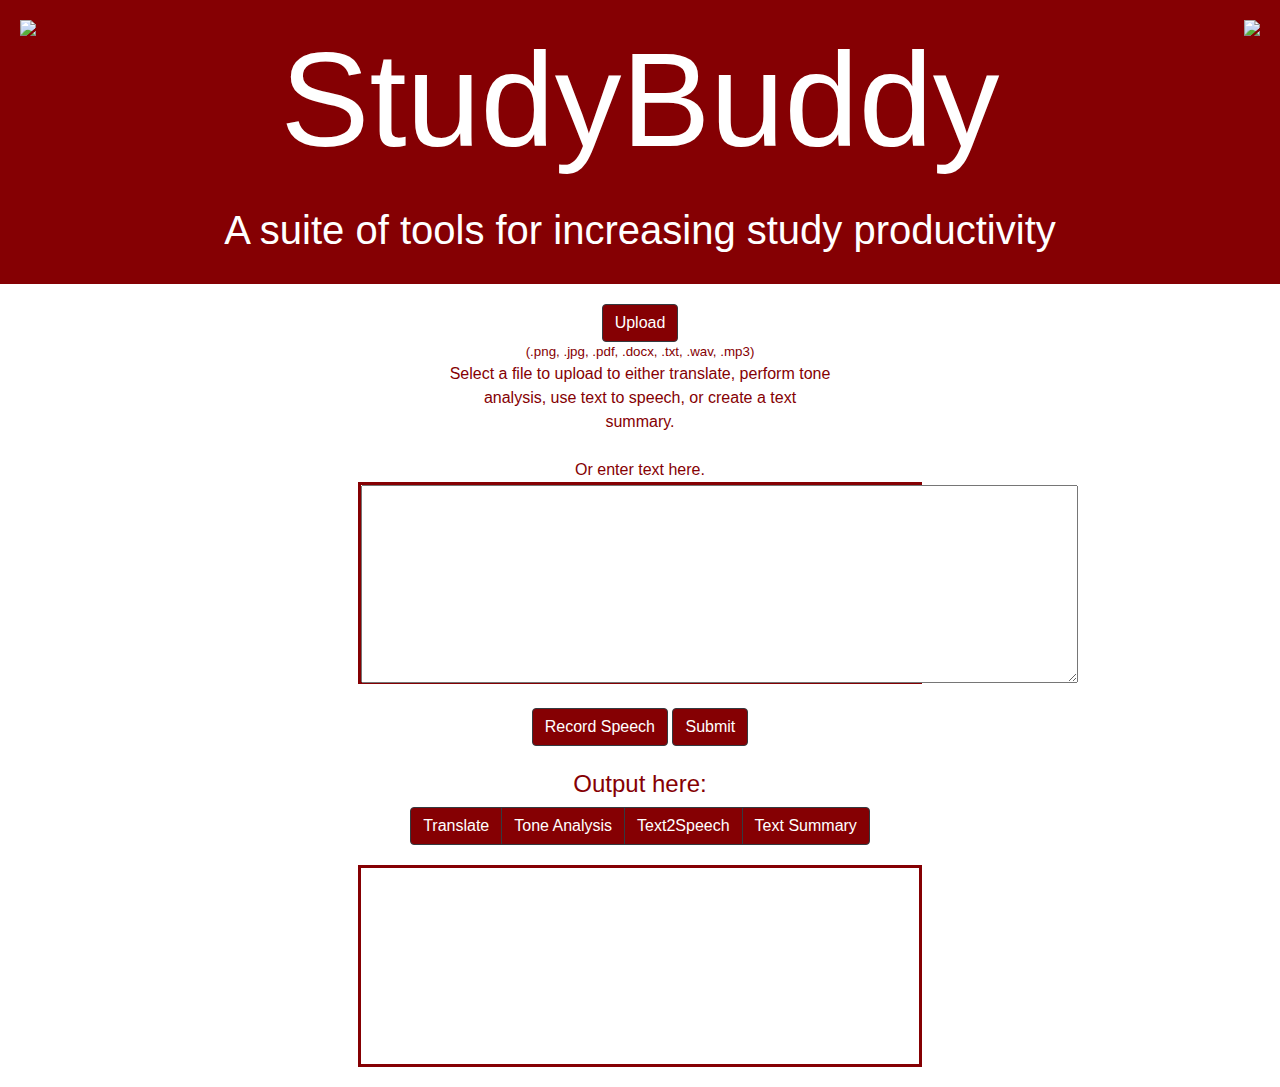
==== get-started-python/templates/index.html @ f1777e67 "translate from main site." ====
<!doctype html>
<html>
<head>
<link rel="stylesheet" href="../static/styles.css">
<link rel="stylesheet" href="https://maxcdn.bootstrapcdn.com/bootstrap/4.0.0/css/bootstrap.min.css" integrity="sha384-Gn5384xqQ1aoWXA+058RXPxPg6fy4IWvTNh0E263XmFcJlSAwiGgFAW/dAiS6JXm" crossorigin="anonymous">
<meta charset="utf-8">
<title>StudyBuddy</title>
</head>
<body>
  <img id="leftImg" src="https://i.imgur.com/p43SYEp.png">
  <img id="rightImg" src="https://i.imgur.com/u60yR1X.png">
  <div id="backgroundTop">
       <div id="header">StudyBuddy</div>
       <div id="description"> A suite of tools for increasing study productivity </div><br>
  </div>
  <div id="content">
  <div id="uploadButton">
    <button type="button" class="btn btn-outline-dark" onclick="upload()">Upload</button>
  </div>
  <div id="upload"></div>
  <div id="filetypes">(.png, .jpg, .pdf, .docx, .txt, .wav, .mp3)</div>
  <div id="uploadDescription">Select a file to upload to either translate, perform tone analysis, use text to speech, or create a text summary.</div>
  <br>
  Or enter text here.<br>
  <div id="textBox">
    <textarea cols="75" rows="8"></textarea>
  </div>
  <br>
  <button type="button" class="btn btn-outline-dark">Record Speech</button>
  <button type="button" class="btn btn-outline-dark">Submit</button>
  <br>
  <br>
  <h4>Output here:<br></h4>
  <div class="btn-group btn-group-toggle" data-toggle="buttons" id="navBar">
    <label class="btn btn-outline-dark" onclick="translateButton()">
      <input type="radio" name="options" id="option1" autocomplete="off">
      Translate </label>
    <label class="btn btn-outline-dark" onclick="toneAnalysisButton()">
      <input type="radio" name="options" id="option2" autocomplete="off">
      Tone Analysis </label>
    <label class="btn btn-outline-dark" onclick="text2SpeechButton()">
      <input type="radio" name="options" id="option3" autocomplete="off">
      Text2Speech </label>
    <label class="btn btn-outline-dark" onclick="textSummaryButton()">
      <input type="radio" name="options" id="option4" autocomplete="off">
      Text Summary </label>
  </div>
	<div id="returnMessage" class="returnMessage" onload="loadFunction()">
	
	</div>
</div>
</body>
</html>

<!-- jQuery (necessary for Bootstrap's JavaScript plugins) -->
<script src="https://ajax.googleapis.com/ajax/libs/jquery/1.12.4/jquery.min.js"></script>
<!-- Include all compiled plugins (below), or include individual files as needed -->
<script src="https://maxcdn.bootstrapcdn.com/bootstrap/3.3.7/js/bootstrap.min.js"></script>
<script src="static/antixss.js" type="text/javascript"></script>

<script>
		function loadFunction() {
    		$.ajax({
                    method: "POST",
                    url: "/api",
                    contentType: "application/json",
                    data: JSON.stringify({ message: message })
                })
                    .then(function (data) {
                        console.log(data); 
                        $('.returnMessage').append("<p>" + data + "</p>"); 
                        //x=document.getElementsByClassName("you-chat");
                        //x.innerText="<p>" + data.slice(14, -2) + "</p>";
                        // $('#response').html(AntiXSS.sanitizeInput(data));
                        // $('#nameInput').hide();
                        // getNames();
                    });
		}
</script>

<script>	
	function upload()
	{
		document.getElementById('upload').innerHTML = 
		"<form action='/api' method='post' enctype='multipart/form-data'> <input type='file' name='file' capture> <input type='submit' value='Upload'> </form><br>"
		document.getElementById('uploadButton').innerHTML = ""
	}
    
    function reset()
    {
        document.getElementById('uploadButton').innerHTML = "<button type='button' class='btn btn-outline-dark' onclick='upload()'>Upload</button>"
        document.getElementById('upload').innerHTML = ""
    }
    
    function translateButton()
    {
        document.getElementById('navBar').innerHTML = "<label class='btn btn-danger' onclick='translateButton()'> <input type='radio' name='options' id='option1' autocomplete='off' checked> Translate </label><label class='btn btn-outline-dark' onclick='toneAnalysisButton()'><input type='radio' name='options' id='option2' autocomplete='off'>Tone Analysis </label><label class='btn btn-outline-dark' onclick='text2SpeechButton()'><input type='radio' name='options' id='option3' autocomplete='off'> Text2Speech </label><label class='btn btn-outline-dark' onclick='textSummaryButton()'><input type='radio' name='options' id='option4' autocomplete='off'>Text Summary </label>"
	"<form action='/translate' method='post' enctype='multipart/form-data'> <input type='file' name='file' capture> <input type='submit' value='Upload'> </form><br>"
    }
    
    function toneAnalysisButton()
    {
        document.getElementById('navBar').innerHTML = "<label class='btn btn-outline-dark' onclick='translateButton()'> <input type='radio' name='options' id='option1' autocomplete='off'> Translate </label><label class='btn btn-danger' onclick='toneAnalysisButton()'><input type='radio' name='options' id='option2' autocomplete='off' checked>Tone Analysis </label><label class='btn btn-outline-dark' onclick='text2SpeechButton()'><input type='radio' name='options' id='option3' autocomplete='off'> Text2Speech </label><label class='btn btn-outline-dark' onclick='textSummaryButton()'><input type='radio' name='options' id='option4' autocomplete='off'>Text Summary </label>"
    }
    function text2SpeechButton()
    {
        document.getElementById('navBar').innerHTML = "<label class='btn btn-outline-dark' onclick='translateButton()'> <input type='radio' name='options' id='option1' autocomplete='off'> Translate </label><label class='btn btn-outline-dark' onclick='toneAnalysisButton()'><input type='radio' name='options' id='option2' autocomplete='off'>Tone Analysis </label><label class='btn btn-danger' onclick='text2SpeechButton()'><input type='radio' name='options' id='option3' autocomplete='off' checked> Text2Speech </label><label class='btn btn-outline-dark' onclick='textSummaryButton()'><input type='radio' name='options' id='option4' autocomplete='off'>Text Summary </label>"
    }
    function textSummaryButton()
    {
        document.getElementById('navBar').innerHTML = "<label class='btn btn-outline-dark' onclick='translateButton()'> <input type='radio' name='options' id='option1' autocomplete='off'> Translate </label><label class='btn btn-outline-dark' onclick='toneAnalysisButton()'><input type='radio' name='options' id='option2' autocomplete='off'>Tone Analysis </label><label class='btn btn-outline-dark' onclick='text2SpeechButton()'><input type='radio' name='options' id='option3' autocomplete='off'> Text2Speech </label><label class='btn btn-danger' onclick='textSummaryButton()'><input type='radio' name='options' id='option4' autocomplete='off' checked>Text Summary </label>"
    }
</script>
---- get-started-python/static/styles.css ----
/* CSS Document */

body{
	font-family: Segoe, "Segoe UI", "DejaVu Sans", "Trebuchet MS", Verdana, "sans-serif";
    color: #ffffff !important;
}

img {
    height: 100px;
    width: auto;
}

#leftImg {
    position: absolute;
    top:20px;
    left: 20px;
}

#rightImg {
    position: absolute;
    top:20px;
    right: 20px;
}

#header{
	text-align: center;
	width: 100%;
	font-size: 100pt;
}

#description{
	text-align: center;
	width: 100%;
	font-size: 30pt;
}

#content{
	display: block;
	clear: both;
	text-align: center;
	padding: 20px 0 0 0;
    color: #850003 !important;
}

#uploadDescription {
    width: 30%;
    margin: 0 auto;
}

#filetypes{
	font-size: 10pt;
}

#returnMessage {
    border-style: solid;
    border-width: 2px, 2px, 2px, 2px;
    width: 564px;
    height: 202px;
    margin: 0 auto;
    margin-top: 20px;
    margin-bottom: 20px;
}

#backgroundTop {
    #background-image: url("https://hdwallsource.com/img/2016/7/big-library-wallpaper-50365-52056-hd-wallpapers.jpg");
    background-position: center;
    background-color: #850003;
}

#textBox {
    border-style: solid;
    border-width: 2px, 2px, 2px, 2px;
    width: 564px;
    height: 202px;
    margin: 0 auto;
}

.btn {
    background-color: #850003 !important;
    color: white !important;
}

.btn:hover {
    background-color: #b7090d !important;
}

.btn-danger {
        background-color: #b7090d !important;
}
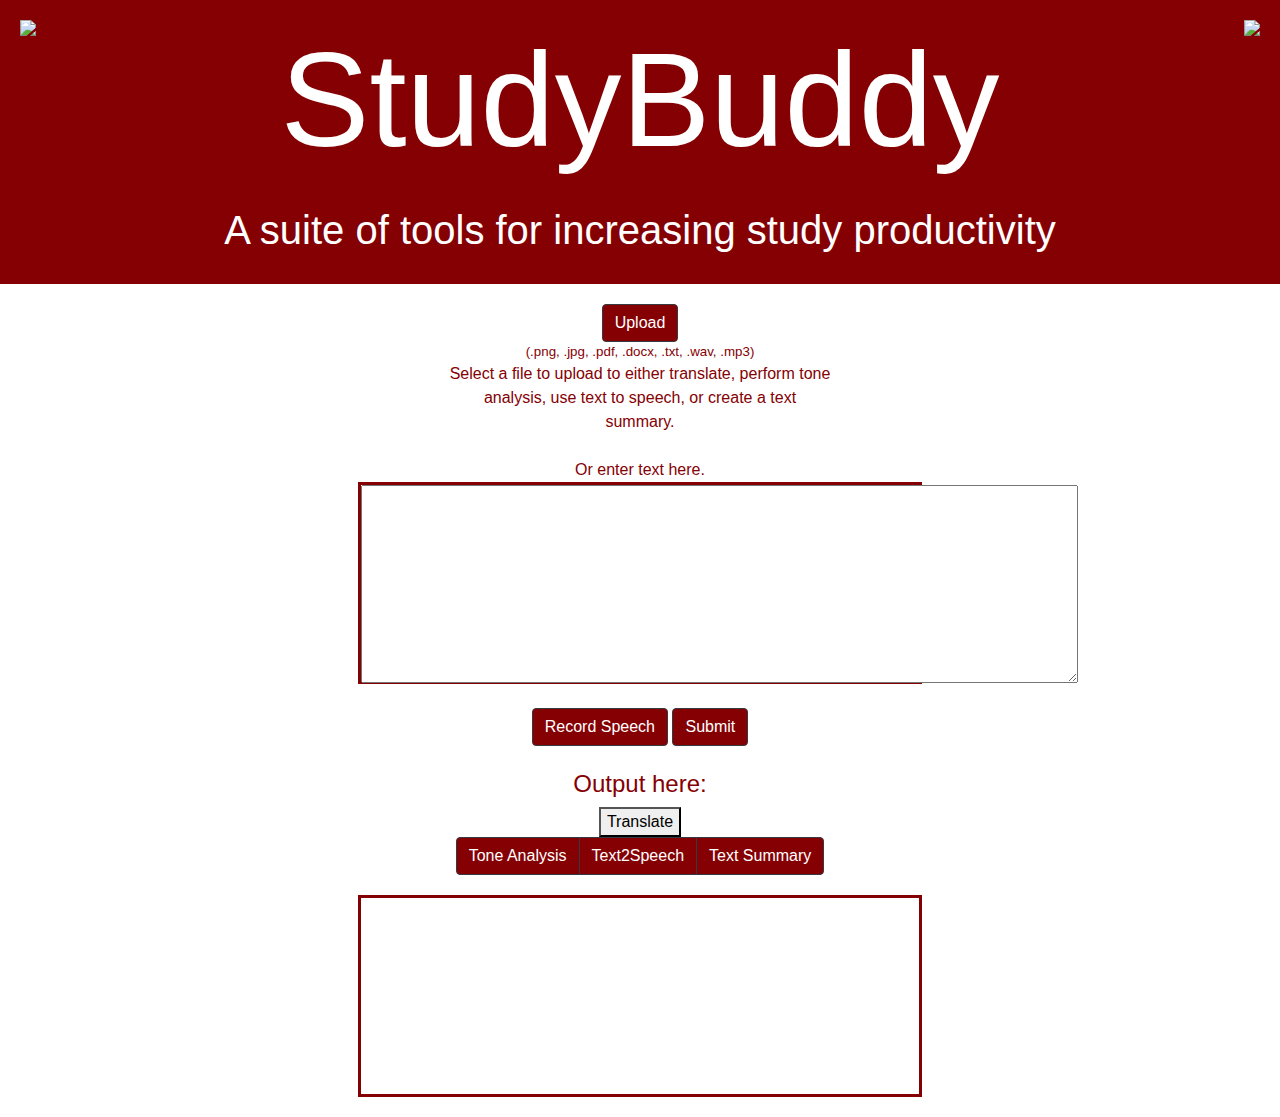
==== commit 3e519f6f: "stuff" ====
--- a/get-started-python/templates/index.html
+++ b/get-started-python/templates/index.html
@@ -31,17 +31,19 @@
   <br>
   <br>
   <h4>Output here:<br></h4>
+  
+    <form action="/translate" method="post">
+        <button name="forwardBtn" type="submit">Translate</button>
+    </form>
+  
   <div class="btn-group btn-group-toggle" data-toggle="buttons" id="navBar">
-    <label class="btn btn-outline-dark" onclick="translateButton()">
-      <input type="radio" name="options" id="option1" autocomplete="off">
-      Translate </label>
-    <label class="btn btn-outline-dark" onclick="toneAnalysisButton()">
+    <label class="btn btn-outline-dark">
       <input type="radio" name="options" id="option2" autocomplete="off">
       Tone Analysis </label>
-    <label class="btn btn-outline-dark" onclick="text2SpeechButton()">
+    <label class="btn btn-outline-dark">
       <input type="radio" name="options" id="option3" autocomplete="off">
       Text2Speech </label>
-    <label class="btn btn-outline-dark" onclick="textSummaryButton()">
+    <label class="btn btn-outline-dark">
       <input type="radio" name="options" id="option4" autocomplete="off">
       Text Summary </label>
   </div>
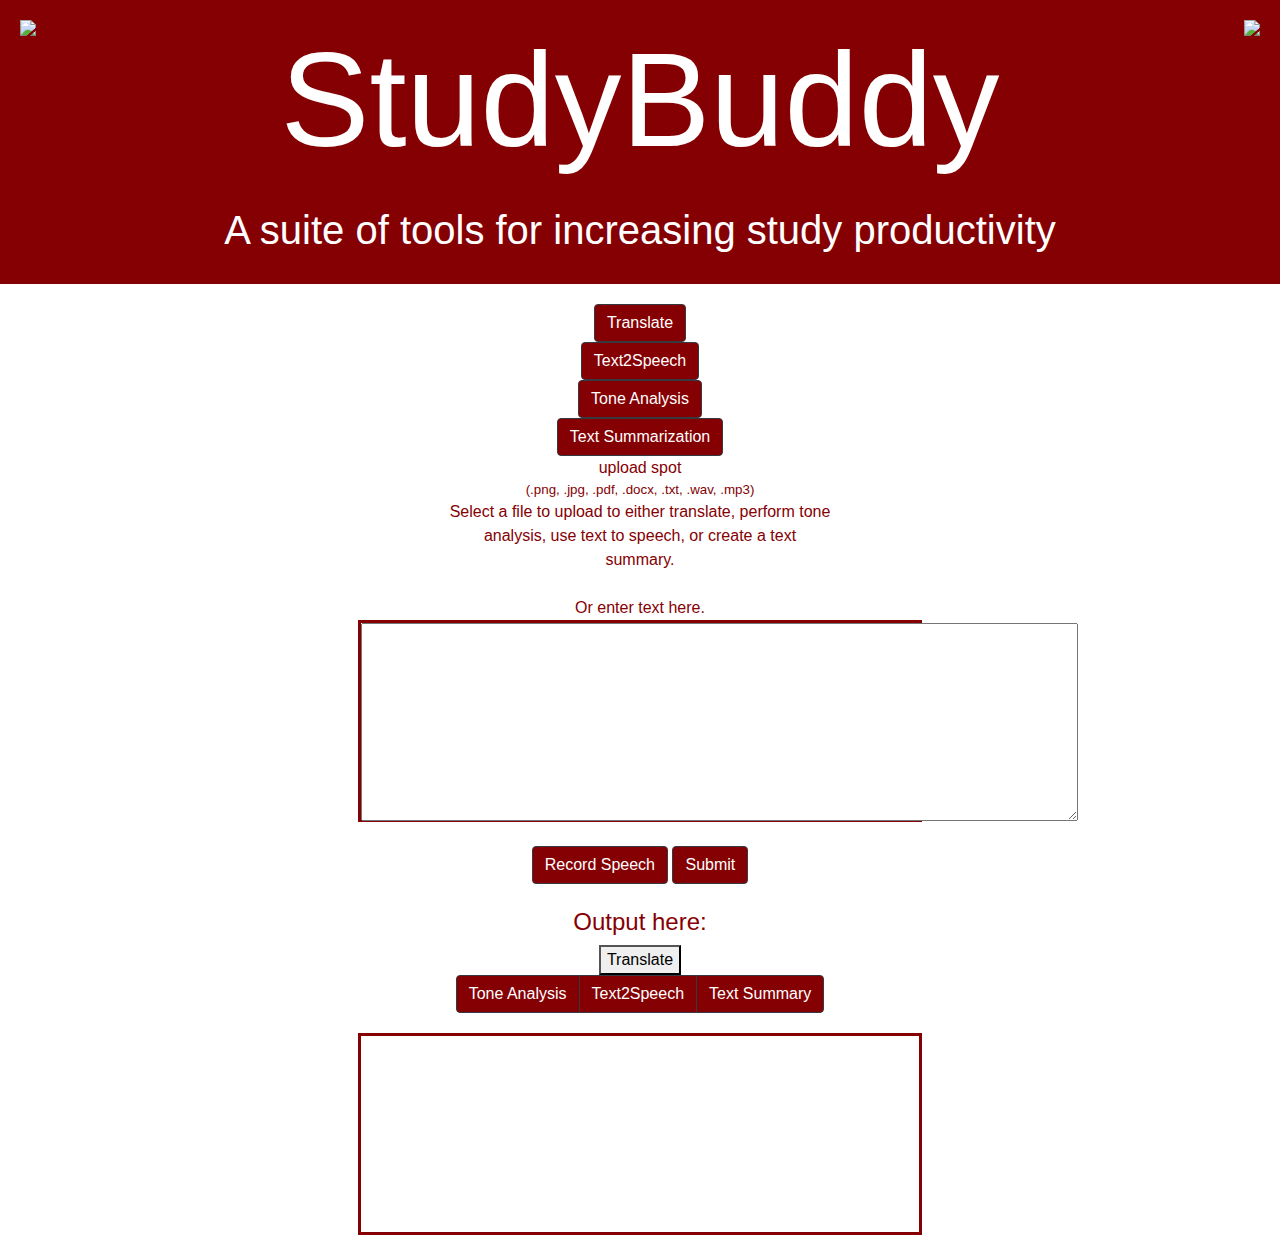
==== commit 7252a0f8: "stuff" ====
--- a/get-started-python/templates/index.html
+++ b/get-started-python/templates/index.html
@@ -15,9 +15,18 @@
   </div>
   <div id="content">
   <div id="uploadButton">
-    <button type="button" class="btn btn-outline-dark" onclick="upload()">Upload</button>
+    <button type="button" class="btn btn-outline-dark" onclick="translate()">Translate</button>
   </div>
-  <div id="upload"></div>
+  <div id="uploadButton">
+    <button type="button" class="btn btn-outline-dark" onclick="text2Speech()">Text2Speech</button>
+  </div>
+  <div id="uploadButton">
+    <button type="button" class="btn btn-outline-dark" onclick="toneAnalysis()">Tone Analysis</button>
+  </div>
+  <div id="uploadButton">
+    <button type="button" class="btn btn-outline-dark" onclick="textSummarization()">Text Summarization</button>
+  </div>
+  <div id="upload">upload spot</div>
   <div id="filetypes">(.png, .jpg, .pdf, .docx, .txt, .wav, .mp3)</div>
   <div id="uploadDescription">Select a file to upload to either translate, perform tone analysis, use text to speech, or create a text summary.</div>
   <br>
@@ -33,7 +42,7 @@
   <h4>Output here:<br></h4>
   
     <form action="/translate" method="post">
-        <button name="forwardBtn" type="submit">Translate</button>
+        <button name="file" type="submit">Translate</button>
     </form>
   
   <div class="btn-group btn-group-toggle" data-toggle="buttons" id="navBar">
@@ -78,15 +87,30 @@
                         // getNames();
                     });
 		}
-</script>
-
-<script>	
-	function upload()
+	
+	function translate()
 	{
-		document.getElementById('upload').innerHTML = 
-		"<form action='/api' method='post' enctype='multipart/form-data'> <input type='file' name='file' capture> <input type='submit' value='Upload'> </form><br>"
-		document.getElementById('uploadButton').innerHTML = ""
+		document.getElementById('upload').innerHTML = "<form action='/translate' method='post' enctype='multipart/form-data'> <input type='file' name='file' capture> <input type='submit' value='Upload'> </form><br> "
+		//document.getElementById('uploadButton').innerHTML = ""
 	}
+    
+    
+    function text2Speech()
+    {
+        document.getElementById('upload').innerHTML = "<form action='/text2speech' method='post' enctype='multipart/form-data'> <input type='file' name='file' capture> <input type='submit' value='Text2Speech'> </form><br>
+        //document.getElementById('uploadButton').innerHTML = ""
+    }
+    
+    function toneAnalysis() 
+    {
+        document.getElementById('upload').innerHTML = "<form action='/toneanalysis' method='post' enctype='multipart/form-data'> <input type='file' name='file' capture> <input type='submit' value='Tone Analysis'> </form><br>"
+        //document.getElementById('uploadButton').innerHTML = ""
+    }
+    function textSummarization() 
+    {
+        document.getElementById('upload').innerHTML = "<form action='/textsummary' method='post' enctype='multipart/form-data'> <input type='file' name='file' capture> <input type='submit' value='Text Summary'> </form><br>"
+        //document.getElementById('uploadButton').innerHTML = ""
+    }
     
     function reset()
     {
--- a/get-started-python/static/styles.css
+++ b/get-started-python/static/styles.css
@@ -62,7 +62,7 @@
 }
 
 #backgroundTop {
-    #background-image: url("https://hdwallsource.com/img/2016/7/big-library-wallpaper-50365-52056-hd-wallpapers.jpg");
+    /*background-image: url("https://hdwallsource.com/img/2016/7/big-library-wallpaper-50365-52056-hd-wallpapers.jpg");*/
     background-position: center;
     background-color: #850003;
 }
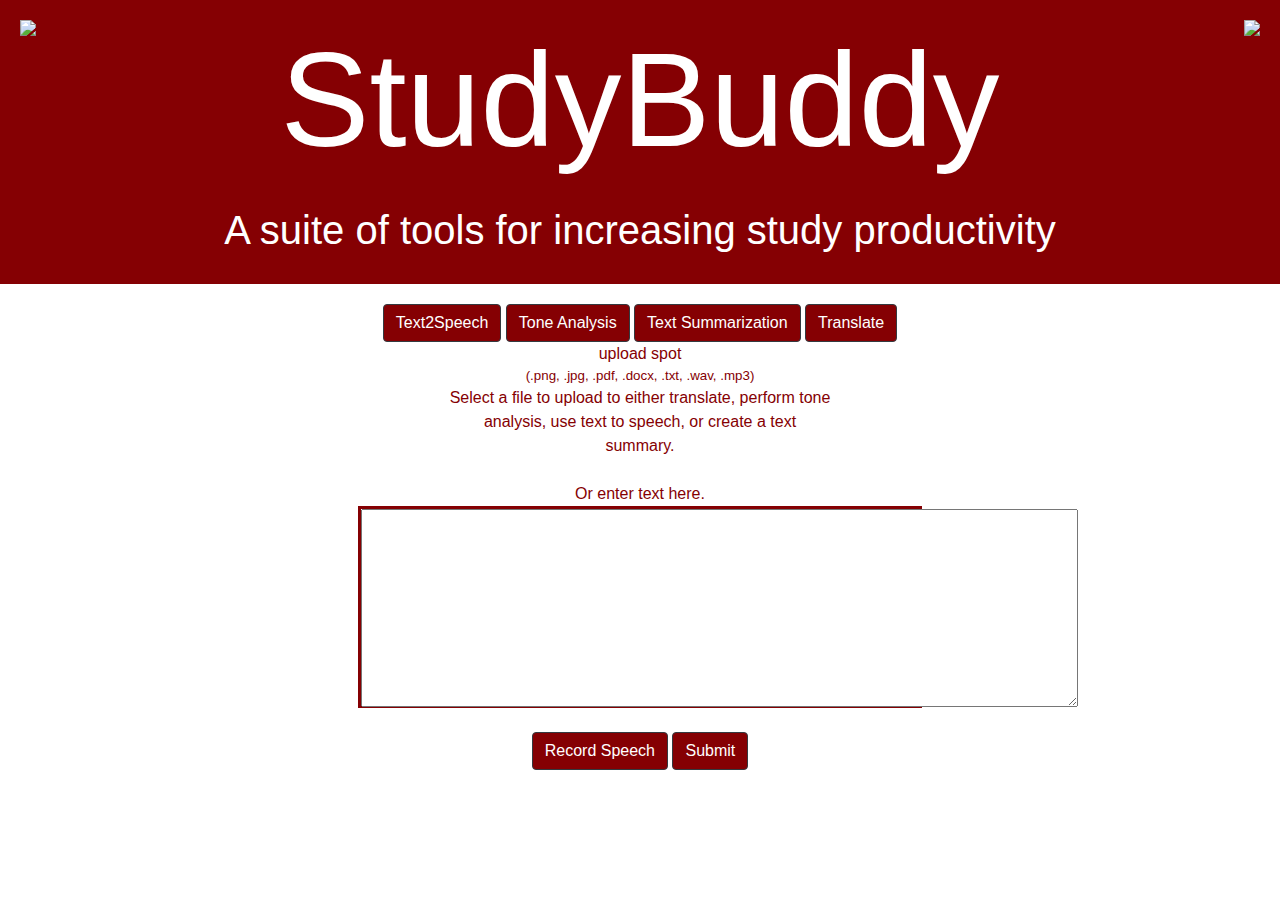
==== commit de600333: "stuff" ====
--- a/get-started-python/templates/index.html
+++ b/get-started-python/templates/index.html
@@ -5,6 +5,32 @@
 <link rel="stylesheet" href="https://maxcdn.bootstrapcdn.com/bootstrap/4.0.0/css/bootstrap.min.css" integrity="sha384-Gn5384xqQ1aoWXA+058RXPxPg6fy4IWvTNh0E263XmFcJlSAwiGgFAW/dAiS6JXm" crossorigin="anonymous">
 <meta charset="utf-8">
 <title>StudyBuddy</title>
+<script>
+
+    
+    function text2Speech()
+    {
+        document.getElementById('upload').innerHTML = "<br><form action='/text2speech' method='post' enctype='multipart/form-data'> <input type='file' name='file' capture> <input type='submit' value='Text2Speech'> </form><br>"
+        //document.getElementById('uploadButton').innerHTML = ""
+    }
+    
+    function toneAnalysis() 
+    {
+        document.getElementById('upload').innerHTML = "<br><form action='/toneanalysis' method='post' enctype='multipart/form-data'> <input type='file' name='file' capture> <input type='submit' value='Tone Analysis'> </form><br>"
+        //document.getElementById('uploadButton').innerHTML = ""
+    }
+    function textSummarization() 
+    {
+        document.getElementById('upload').innerHTML = "<br><form action='/textsummary' method='post' enctype='multipart/form-data'> <input type='file' name='file' capture> <input type='submit' value='Text Summary'> </form><br>"
+        //document.getElementById('uploadButton').innerHTML = ""
+    }
+    function translateButton() 
+    {
+        document.getElementById('upload').innerHTML = "<br><form action='/translate' method='post' enctype='multipart/form-data'> <input type='file' name='file' capture> <input type='submit' value='Translate'> </form><br>"
+        //document.getElementById('uploadButton').innerHTML = ""
+    }
+</script>
+
 </head>
 <body>
   <img id="leftImg" src="https://i.imgur.com/p43SYEp.png">
@@ -14,18 +40,10 @@
        <div id="description"> A suite of tools for increasing study productivity </div><br>
   </div>
   <div id="content">
-  <div id="uploadButton">
-    <button type="button" class="btn btn-outline-dark" onclick="translate()">Translate</button>
-  </div>
-  <div id="uploadButton">
     <button type="button" class="btn btn-outline-dark" onclick="text2Speech()">Text2Speech</button>
-  </div>
-  <div id="uploadButton">
     <button type="button" class="btn btn-outline-dark" onclick="toneAnalysis()">Tone Analysis</button>
-  </div>
-  <div id="uploadButton">
     <button type="button" class="btn btn-outline-dark" onclick="textSummarization()">Text Summarization</button>
-  </div>
+    <button type="button" class="btn btn-outline-dark" onclick="translateButton()">Translate</button>
   <div id="upload">upload spot</div>
   <div id="filetypes">(.png, .jpg, .pdf, .docx, .txt, .wav, .mp3)</div>
   <div id="uploadDescription">Select a file to upload to either translate, perform tone analysis, use text to speech, or create a text summary.</div>
@@ -39,26 +57,6 @@
   <button type="button" class="btn btn-outline-dark">Submit</button>
   <br>
   <br>
-  <h4>Output here:<br></h4>
-  
-    <form action="/translate" method="post">
-        <button name="file" type="submit">Translate</button>
-    </form>
-  
-  <div class="btn-group btn-group-toggle" data-toggle="buttons" id="navBar">
-    <label class="btn btn-outline-dark">
-      <input type="radio" name="options" id="option2" autocomplete="off">
-      Tone Analysis </label>
-    <label class="btn btn-outline-dark">
-      <input type="radio" name="options" id="option3" autocomplete="off">
-      Text2Speech </label>
-    <label class="btn btn-outline-dark">
-      <input type="radio" name="options" id="option4" autocomplete="off">
-      Text Summary </label>
-  </div>
-	<div id="returnMessage" class="returnMessage" onload="loadFunction()">
-	
-	</div>
 </div>
 </body>
 </html>
@@ -70,70 +68,27 @@
 <script src="static/antixss.js" type="text/javascript"></script>
 
 <script>
-		function loadFunction() {
-    		$.ajax({
-                    method: "POST",
-                    url: "/api",
-                    contentType: "application/json",
-                    data: JSON.stringify({ message: message })
-                })
-                    .then(function (data) {
-                        console.log(data); 
-                        $('.returnMessage').append("<p>" + data + "</p>"); 
-                        //x=document.getElementsByClassName("you-chat");
-                        //x.innerText="<p>" + data.slice(14, -2) + "</p>";
-                        // $('#response').html(AntiXSS.sanitizeInput(data));
-                        // $('#nameInput').hide();
-                        // getNames();
-                    });
-		}
-	
-	function translate()
-	{
-		document.getElementById('upload').innerHTML = "<form action='/translate' method='post' enctype='multipart/form-data'> <input type='file' name='file' capture> <input type='submit' value='Upload'> </form><br> "
-		//document.getElementById('uploadButton').innerHTML = ""
-	}
-    
-    
-    function text2Speech()
-    {
-        document.getElementById('upload').innerHTML = "<form action='/text2speech' method='post' enctype='multipart/form-data'> <input type='file' name='file' capture> <input type='submit' value='Text2Speech'> </form><br>
-        //document.getElementById('uploadButton').innerHTML = ""
-    }
-    
-    function toneAnalysis() 
-    {
-        document.getElementById('upload').innerHTML = "<form action='/toneanalysis' method='post' enctype='multipart/form-data'> <input type='file' name='file' capture> <input type='submit' value='Tone Analysis'> </form><br>"
-        //document.getElementById('uploadButton').innerHTML = ""
-    }
-    function textSummarization() 
-    {
-        document.getElementById('upload').innerHTML = "<form action='/textsummary' method='post' enctype='multipart/form-data'> <input type='file' name='file' capture> <input type='submit' value='Text Summary'> </form><br>"
-        //document.getElementById('uploadButton').innerHTML = ""
-    }
+		<!-- function loadFunction() { -->
+    		<!-- $.ajax({ -->
+                    <!-- method: "POST", -->
+                    <!-- url: "/api", -->
+                    <!-- contentType: "application/json", -->
+                    <!-- data: JSON.stringify({ message: message }) -->
+                <!-- }) -->
+                    <!-- .then(function (data) { -->
+                        <!-- console.log(data);  -->
+                        <!-- $('.returnMessage').append("<p>" + data + "</p>");  -->
+                        <!-- //x=document.getElementsByClassName("you-chat"); -->
+                        <!-- //x.innerText="<p>" + data.slice(14, -2) + "</p>"; -->
+                        <!-- // $('#response').html(AntiXSS.sanitizeInput(data)); -->
+                        <!-- // $('#nameInput').hide(); -->
+                        <!-- // getNames(); -->
+                    <!-- }); -->
+		<!-- } -->
     
     function reset()
     {
         document.getElementById('uploadButton').innerHTML = "<button type='button' class='btn btn-outline-dark' onclick='upload()'>Upload</button>"
         document.getElementById('upload').innerHTML = ""
     }
-    
-    function translateButton()
-    {
-        document.getElementById('navBar').innerHTML = "<label class='btn btn-danger' onclick='translateButton()'> <input type='radio' name='options' id='option1' autocomplete='off' checked> Translate </label><label class='btn btn-outline-dark' onclick='toneAnalysisButton()'><input type='radio' name='options' id='option2' autocomplete='off'>Tone Analysis </label><label class='btn btn-outline-dark' onclick='text2SpeechButton()'><input type='radio' name='options' id='option3' autocomplete='off'> Text2Speech </label><label class='btn btn-outline-dark' onclick='textSummaryButton()'><input type='radio' name='options' id='option4' autocomplete='off'>Text Summary </label>"
-	"<form action='/translate' method='post' enctype='multipart/form-data'> <input type='file' name='file' capture> <input type='submit' value='Upload'> </form><br>"
-    }
-    
-    function toneAnalysisButton()
-    {
-        document.getElementById('navBar').innerHTML = "<label class='btn btn-outline-dark' onclick='translateButton()'> <input type='radio' name='options' id='option1' autocomplete='off'> Translate </label><label class='btn btn-danger' onclick='toneAnalysisButton()'><input type='radio' name='options' id='option2' autocomplete='off' checked>Tone Analysis </label><label class='btn btn-outline-dark' onclick='text2SpeechButton()'><input type='radio' name='options' id='option3' autocomplete='off'> Text2Speech </label><label class='btn btn-outline-dark' onclick='textSummaryButton()'><input type='radio' name='options' id='option4' autocomplete='off'>Text Summary </label>"
-    }
-    function text2SpeechButton()
-    {
-        document.getElementById('navBar').innerHTML = "<label class='btn btn-outline-dark' onclick='translateButton()'> <input type='radio' name='options' id='option1' autocomplete='off'> Translate </label><label class='btn btn-outline-dark' onclick='toneAnalysisButton()'><input type='radio' name='options' id='option2' autocomplete='off'>Tone Analysis </label><label class='btn btn-danger' onclick='text2SpeechButton()'><input type='radio' name='options' id='option3' autocomplete='off' checked> Text2Speech </label><label class='btn btn-outline-dark' onclick='textSummaryButton()'><input type='radio' name='options' id='option4' autocomplete='off'>Text Summary </label>"
-    }
-    function textSummaryButton()
-    {
-        document.getElementById('navBar').innerHTML = "<label class='btn btn-outline-dark' onclick='translateButton()'> <input type='radio' name='options' id='option1' autocomplete='off'> Translate </label><label class='btn btn-outline-dark' onclick='toneAnalysisButton()'><input type='radio' name='options' id='option2' autocomplete='off'>Tone Analysis </label><label class='btn btn-outline-dark' onclick='text2SpeechButton()'><input type='radio' name='options' id='option3' autocomplete='off'> Text2Speech </label><label class='btn btn-danger' onclick='textSummaryButton()'><input type='radio' name='options' id='option4' autocomplete='off' checked>Text Summary </label>"
-    }
 </script>
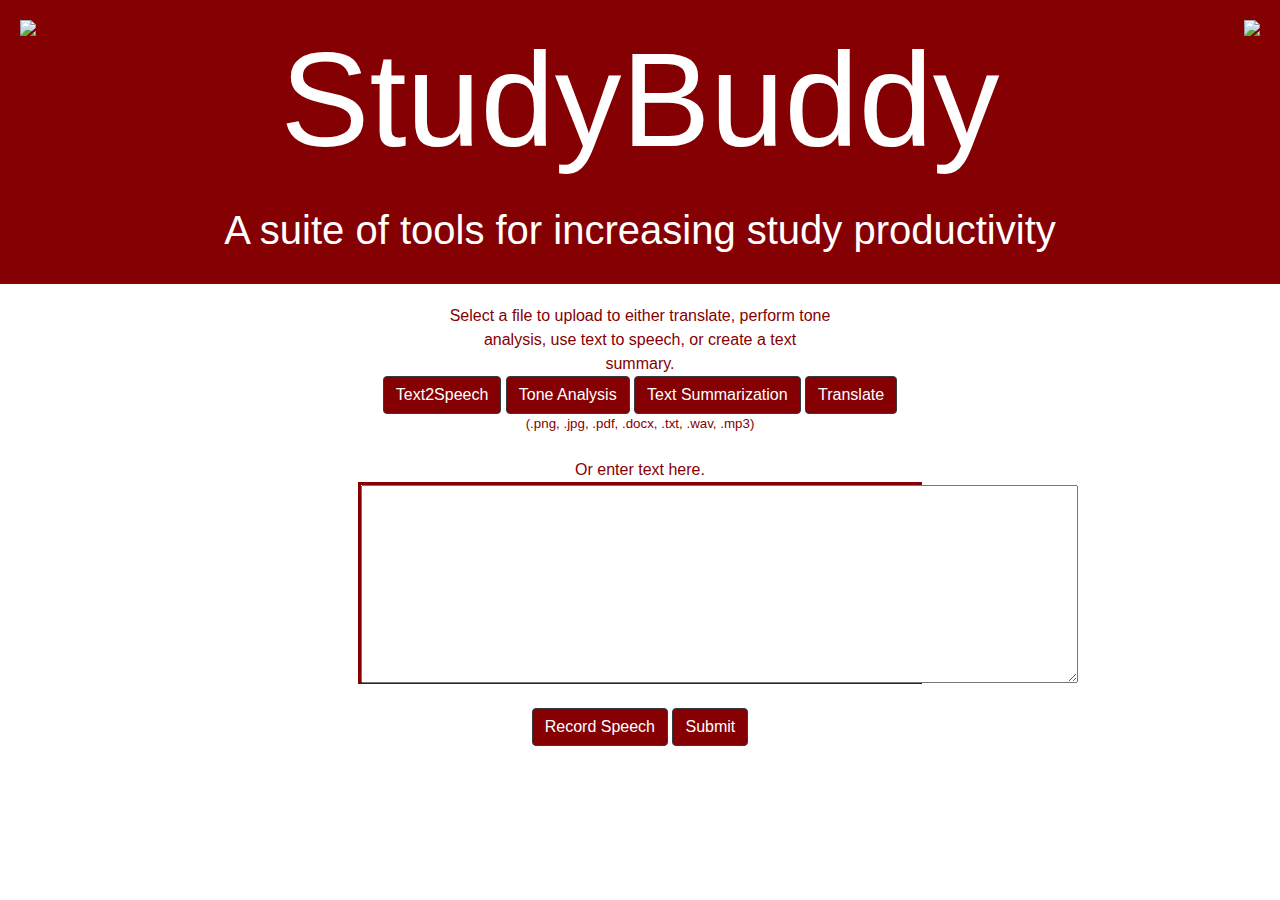
==== commit b0ea63e3: "stuff" ====
--- a/get-started-python/templates/index.html
+++ b/get-started-python/templates/index.html
@@ -40,13 +40,13 @@
        <div id="description"> A suite of tools for increasing study productivity </div><br>
   </div>
   <div id="content">
+  <div id="uploadDescription">Select a file to upload to either translate, perform tone analysis, use text to speech, or create a text summary.</div>
     <button type="button" class="btn btn-outline-dark" onclick="text2Speech()">Text2Speech</button>
     <button type="button" class="btn btn-outline-dark" onclick="toneAnalysis()">Tone Analysis</button>
     <button type="button" class="btn btn-outline-dark" onclick="textSummarization()">Text Summarization</button>
     <button type="button" class="btn btn-outline-dark" onclick="translateButton()">Translate</button>
-  <div id="upload">upload spot</div>
+  <div id="upload"></div>
   <div id="filetypes">(.png, .jpg, .pdf, .docx, .txt, .wav, .mp3)</div>
-  <div id="uploadDescription">Select a file to upload to either translate, perform tone analysis, use text to speech, or create a text summary.</div>
   <br>
   Or enter text here.<br>
   <div id="textBox">
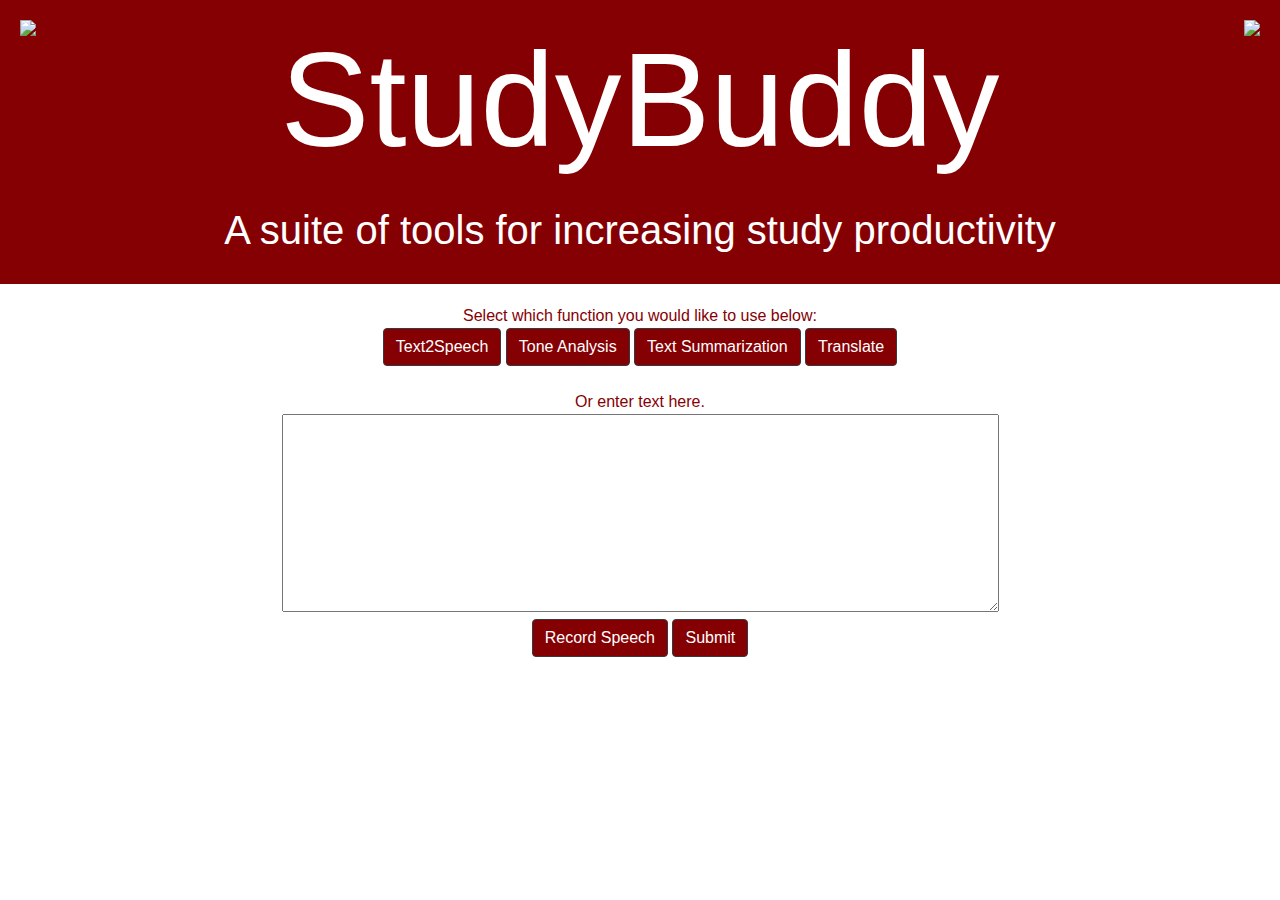
==== commit cf0d7067: "stuff" ====
--- a/get-started-python/templates/index.html
+++ b/get-started-python/templates/index.html
@@ -11,23 +11,28 @@
     function text2Speech()
     {
         document.getElementById('upload').innerHTML = "<br><form action='/text2speech' method='post' enctype='multipart/form-data'> <input type='file' name='file' capture> <input type='submit' value='Text2Speech'> </form><br>"
-        //document.getElementById('uploadButton').innerHTML = ""
+        document.getElementById('uploadButton').innerHTML = 
+        "<button type='button' class='btn btn-danger' onclick='text2Speech()'>Text2Speech</button> <button type='button' class='btn btn-outline-dark' onclick='toneAnalysis()'>Tone Analysis</button> <button type='button' class='btn btn-outline-dark' onclick='textSummarization()'>Text Summarization</button> <button type='button' class='btn btn-outline-dark' onclick='translateButton()'>Translate</button>"
     }
     
     function toneAnalysis() 
     {
         document.getElementById('upload').innerHTML = "<br><form action='/toneanalysis' method='post' enctype='multipart/form-data'> <input type='file' name='file' capture> <input type='submit' value='Tone Analysis'> </form><br>"
-        //document.getElementById('uploadButton').innerHTML = ""
+        document.getElementById('uploadButton').innerHTML =
+        "<button type='button' class='btn btn-outline-dark' onclick='text2Speech()'>Text2Speech</button> <button type='button' class='btn btn-danger' onclick='toneAnalysis()'>Tone Analysis</button> <button type='button' class='btn btn-outline-dark' onclick='textSummarization()'>Text Summarization</button> <button type='button' class='btn btn-outline-dark' onclick='translateButton()'>Translate</button>"
     }
     function textSummarization() 
     {
         document.getElementById('upload').innerHTML = "<br><form action='/textsummary' method='post' enctype='multipart/form-data'> <input type='file' name='file' capture> <input type='submit' value='Text Summary'> </form><br>"
-        //document.getElementById('uploadButton').innerHTML = ""
+        document.getElementById('uploadButton').innerHTML =
+        "<button type='button' class='btn btn-outline-dark' onclick='text2Speech()'>Text2Speech</button> <button type='button' class='btn btn-outline-dark' onclick='toneAnalysis()'>Tone Analysis</button> <button type='button' class='btn btn-danger' onclick='textSummarization()'>Text Summarization</button> <button type='button' class='btn btn-outline-dark' onclick='translateButton()'>Translate</button>"
+        
     }
     function translateButton() 
     {
         document.getElementById('upload').innerHTML = "<br><form action='/translate' method='post' enctype='multipart/form-data'> <input type='file' name='file' capture> <input type='submit' value='Translate'> </form><br>"
-        //document.getElementById('uploadButton').innerHTML = ""
+        document.getElementById('uploadButton').innerHTML =
+        "<button type='button' class='btn btn-outline-dark' onclick='text2Speech()'>Text2Speech</button> <button type='button' class='btn btn-outline-dark' onclick='toneAnalysis()'>Tone Analysis</button> <button type='button' class='btn btn-outline-dark' onclick='textSummarization()'>Text Summarization</button> <button type='button' class='btn btn-danger' onclick='translateButton()'>Translate</button>"
     }
 </script>
 
@@ -40,18 +45,17 @@
        <div id="description"> A suite of tools for increasing study productivity </div><br>
   </div>
   <div id="content">
-  <div id="uploadDescription">Select a file to upload to either translate, perform tone analysis, use text to speech, or create a text summary.</div>
+  <div id="uploadDescription">Select which function you would like to use below:</div>
+  <div id="uploadButton">
     <button type="button" class="btn btn-outline-dark" onclick="text2Speech()">Text2Speech</button>
     <button type="button" class="btn btn-outline-dark" onclick="toneAnalysis()">Tone Analysis</button>
     <button type="button" class="btn btn-outline-dark" onclick="textSummarization()">Text Summarization</button>
     <button type="button" class="btn btn-outline-dark" onclick="translateButton()">Translate</button>
+  </div>
   <div id="upload"></div>
-  <div id="filetypes">(.png, .jpg, .pdf, .docx, .txt, .wav, .mp3)</div>
   <br>
   Or enter text here.<br>
-  <div id="textBox">
-    <textarea cols="75" rows="8"></textarea>
-  </div>
+  <textarea cols="75" rows="8"></textarea>
   <br>
   <button type="button" class="btn btn-outline-dark">Record Speech</button>
   <button type="button" class="btn btn-outline-dark">Submit</button>
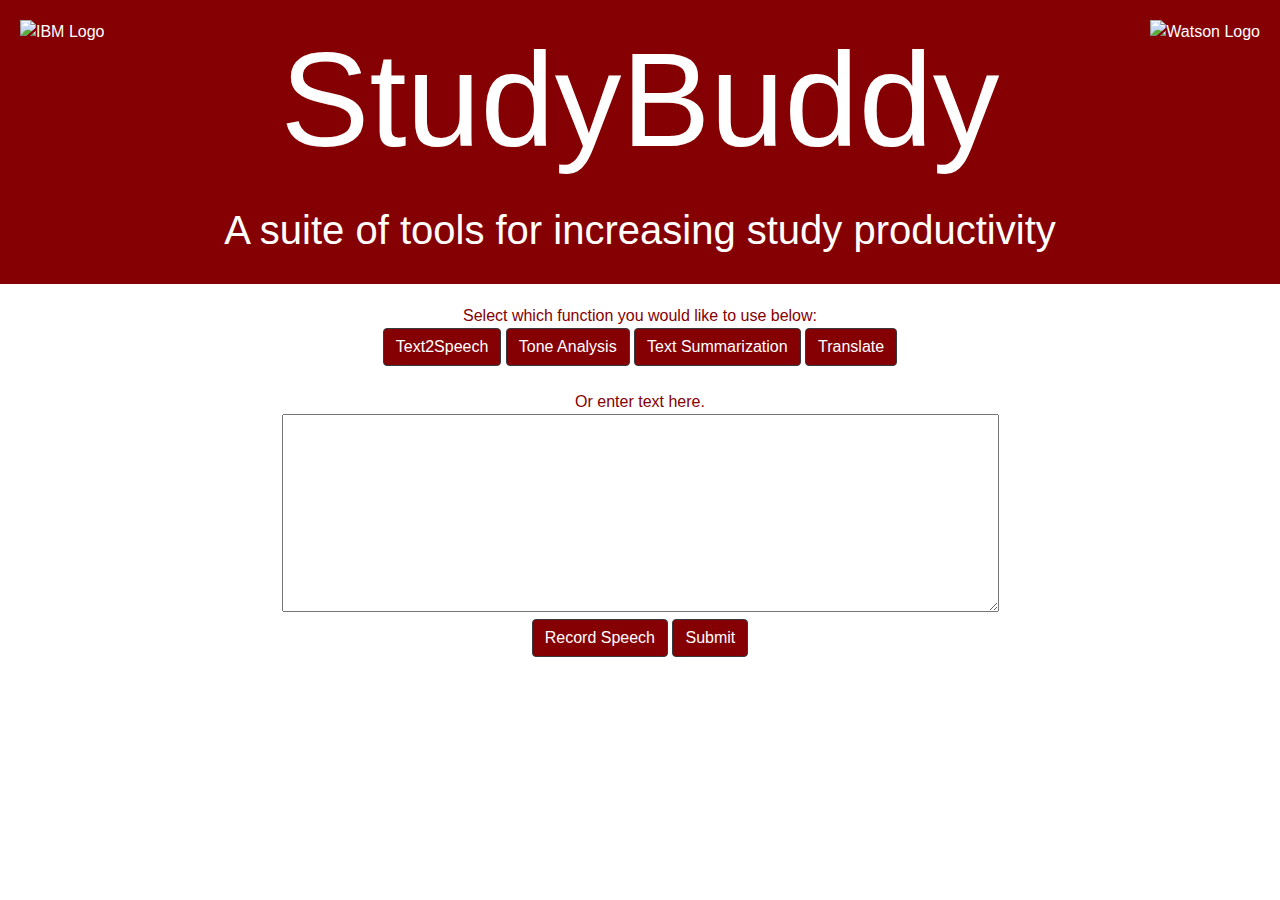
==== commit 29329a67: "final commit for html and css" ====
--- a/get-started-python/templates/index.html
+++ b/get-started-python/templates/index.html
@@ -6,8 +6,6 @@
 <meta charset="utf-8">
 <title>StudyBuddy</title>
 <script>
-
-    
     function text2Speech()
     {
         document.getElementById('upload').innerHTML = "<br><form action='/text2speech' method='post' enctype='multipart/form-data'> <input type='file' name='file' capture> <input type='submit' value='Text2Speech'> </form><br>"
@@ -38,8 +36,8 @@
 
 </head>
 <body>
-  <img id="leftImg" src="https://i.imgur.com/p43SYEp.png">
-  <img id="rightImg" src="https://i.imgur.com/u60yR1X.png">
+  <img id="leftImg" alt="IBM Logo" src="https://i.imgur.com/p43SYEp.png">
+  <img id="rightImg" alt="Watson Logo" src="https://i.imgur.com/u60yR1X.png">
   <div id="backgroundTop">
        <div id="header">StudyBuddy</div>
        <div id="description"> A suite of tools for increasing study productivity </div><br>
--- a/get-started-python/static/styles.css
+++ b/get-started-python/static/styles.css
@@ -62,17 +62,8 @@
 }
 
 #backgroundTop {
-    /*background-image: url("https://hdwallsource.com/img/2016/7/big-library-wallpaper-50365-52056-hd-wallpapers.jpg");*/
     background-position: center;
     background-color: #850003;
-}
-
-#textBox {
-    border-style: solid;
-    border-width: 2px, 2px, 2px, 2px;
-    width: 564px;
-    height: 202px;
-    margin: 0 auto;
 }
 
 .btn {
@@ -85,5 +76,5 @@
 }
 
 .btn-danger {
-        background-color: #b7090d !important;
+    background-color: #b7090d !important;
 }